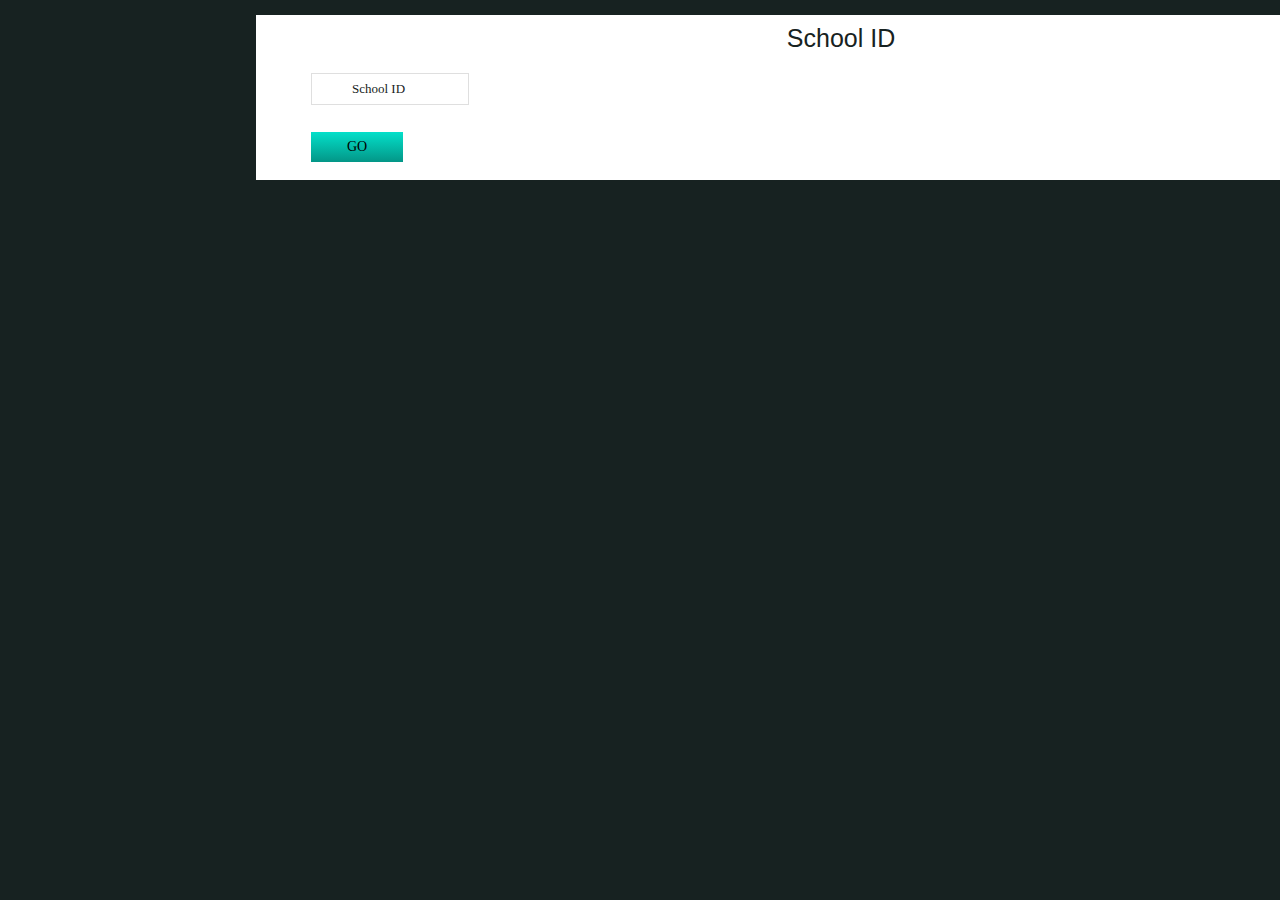
==== Login_page/app/index.html @ a38db3d4 "Login page design" ====
<!doctype html>
<html lang="en" ng-app="CalenderApp">
	<head>		
		<title>Login</title>
		<link rel="stylesheet" href="lib/bootstrap/css/bootstrap.min.css">		  
	</head>
	<body>
		<div class="view-container">
			<div ng-view class="view-frame"></div>
		</div>
		<script src="lib/jquery/jquery-1.10.2.js"></script>
		<script src="lib/angular/angular.js"></script>  
		<script src="lib/angular/angular-resource.js"></script>
		<script src="lib/angular/angular-route.js"></script>
		<script src="lib/bootstrap/js/bootstrap.min.js"></script>

		<script src="js/login.js"></script>
	</body>
</html>
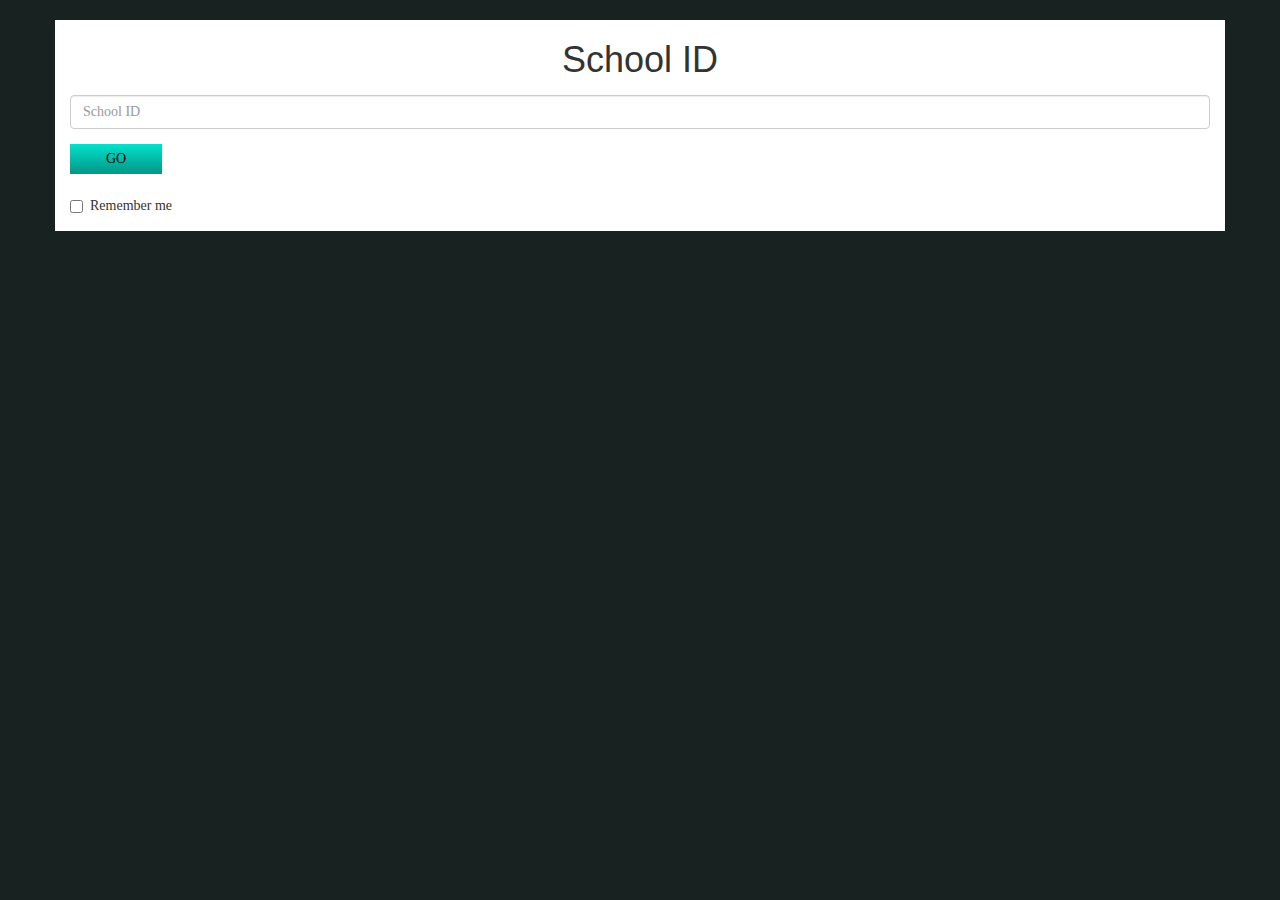
==== commit cb254905: "Home Screen Design" ====
--- a/Login_page/app/index.html
+++ b/Login_page/app/index.html
@@ -5,15 +5,19 @@
 		<link rel="stylesheet" href="lib/bootstrap/css/bootstrap.min.css">		  
 	</head>
 	<body>
-		<div class="view-container">
-			<div ng-view class="view-frame"></div>
-		</div>
+		<script src="lib/jquery/jquery-1.10.2.min.js"></script>
 		<script src="lib/jquery/jquery-1.10.2.js"></script>
 		<script src="lib/angular/angular.js"></script>  
 		<script src="lib/angular/angular-resource.js"></script>
 		<script src="lib/angular/angular-route.js"></script>
 		<script src="lib/bootstrap/js/bootstrap.min.js"></script>
+		<script src="lib/bootstrap/js/bootstrap.js"></script>
 
 		<script src="js/login.js"></script>
+	
+		<div class="view-container">
+			<div ng-view class="view-frame"></div>
+		</div>
+		
 	</body>
 </html>
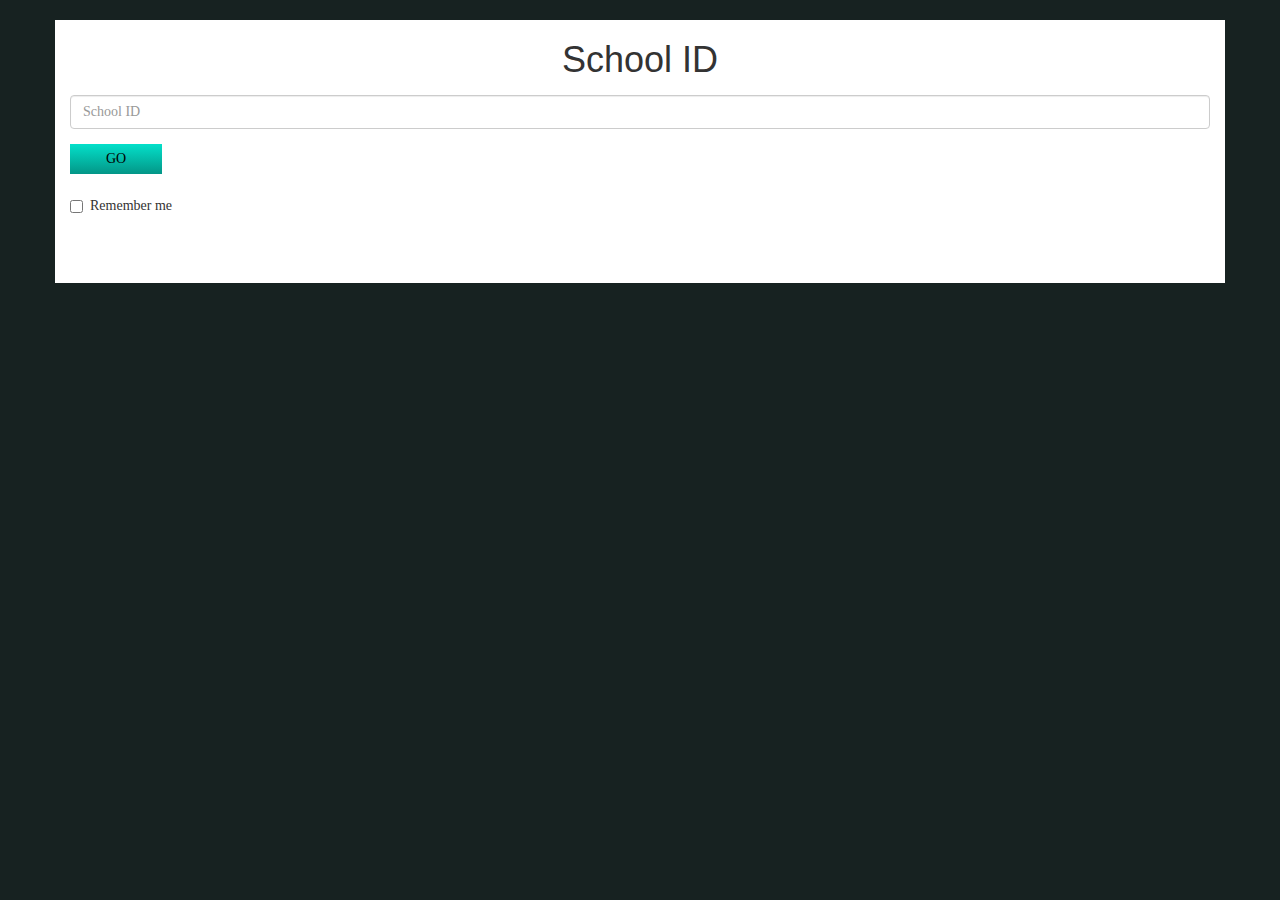
==== commit 4a3960c7: "Validating login data" ====
--- a/Login_page/app/index.html
+++ b/Login_page/app/index.html
@@ -1,19 +1,24 @@
 <!doctype html>
 <html lang="en" ng-app="CalenderApp">
 	<head>		
-		<title>Login</title>
-		<link rel="stylesheet" href="lib/bootstrap/css/bootstrap.min.css">		  
+		<title>Calender</title>
+		<link rel="stylesheet" href="lib/bootstrap/css/bootstrap.min.css">
+		<link rel="stylesheet" href="css/calender.css">
 	</head>
 	<body>
 		<script src="lib/jquery/jquery-1.10.2.min.js"></script>
-		<script src="lib/jquery/jquery-1.10.2.js"></script>
+		<script src="lib/jquery/jquery-1.10.2.js"></script>	
 		<script src="lib/angular/angular.js"></script>  
 		<script src="lib/angular/angular-resource.js"></script>
 		<script src="lib/angular/angular-route.js"></script>
+		<script src="lib/angular/angular-sanitize.js"></script>
 		<script src="lib/bootstrap/js/bootstrap.min.js"></script>
 		<script src="lib/bootstrap/js/bootstrap.js"></script>
+		<script src="lib/angular/angular-css-injector.js"></script>
 
-		<script src="js/login.js"></script>
+		<script src="js/app.js"></script>
+		<script src="js/controllers.js"></script>
+		
 	
 		<div class="view-container">
 			<div ng-view class="view-frame"></div>
--- a/Login_page/app/css/calender.css
+++ b/Login_page/app/css/calender.css
@@ -0,0 +1,44 @@
+body {
+	background-color:#172221 ;   
+    font-family: 'Open Sans';	
+}
+.container {
+    background: #FFFFFF;
+    margin: 20px auto;
+}
+.logo {	    
+    padding-bottom: 5px;
+    text-align: center;
+}
+.go_button {
+	background: linear-gradient(#04E0CA, #039687) repeat scroll 0 0 rgba(0, 0, 0, 0);
+    border: medium none;
+    cursor: pointer;
+    height: 30px;    
+    position: relative;
+    width: 92px;
+    z-index: 900;
+}
+.logo-row {
+	background-color: #FFFFFF;
+    border-radius: 3px 3px 0 0;
+	margin: 10px auto;
+    padding: 20px;
+    text-align: center;
+}
+.text-row {
+    color: #000000;
+    font-family: Georgia,"Times New Roman",Times,serif;
+}
+.text-slogan {
+    color: #000000;
+    font-family: "Lucida Sans Unicode";
+}
+@media screen and (max-width: 360px) {
+.container {
+    width: 90%;
+}
+}
+.alert{
+color: #FF0000;
+}
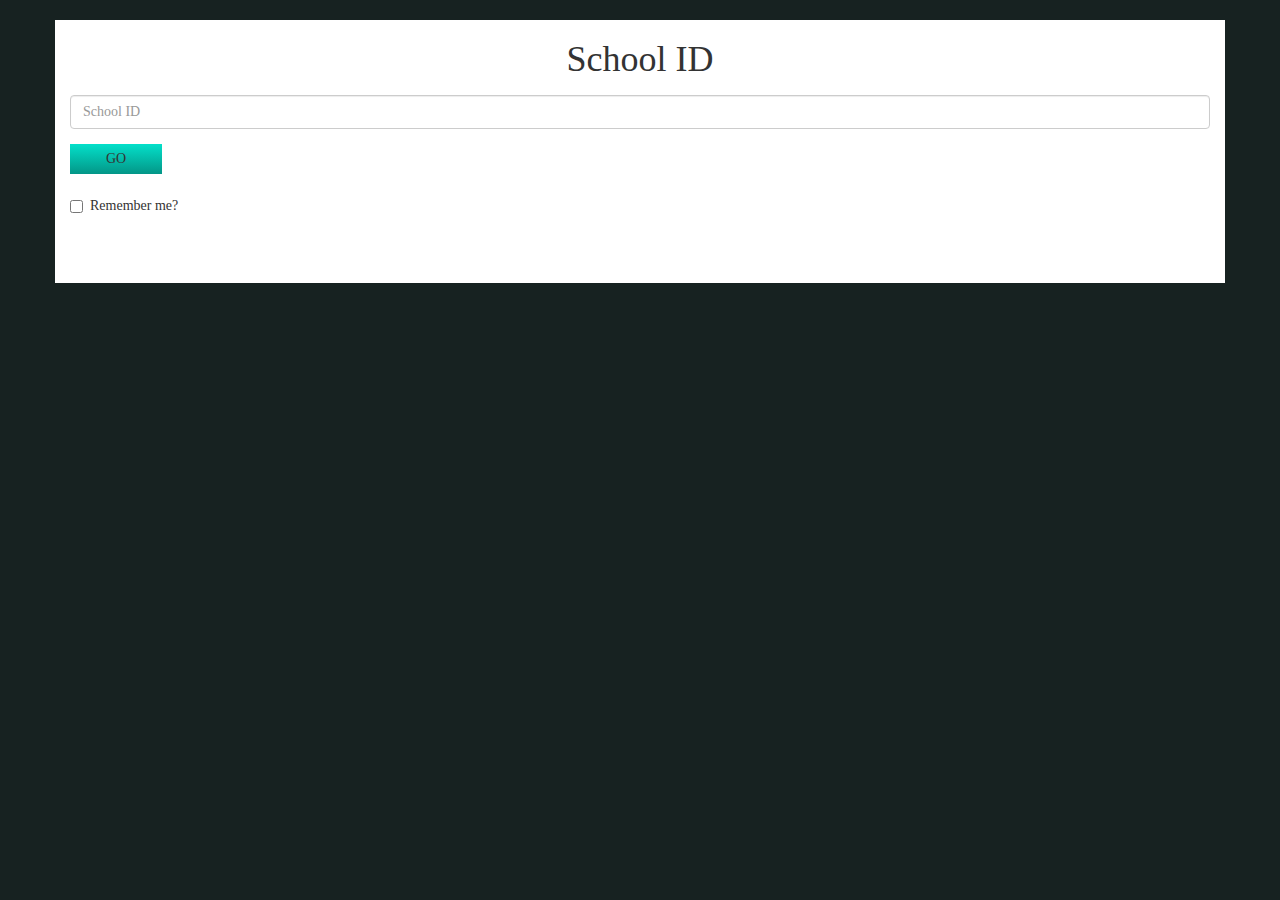
==== commit e3f37c4a: "Added screens for sms,note, announcement, news" ====
--- a/Login_page/app/index.html
+++ b/Login_page/app/index.html
@@ -1,26 +1,41 @@
 <!doctype html>
-<html lang="en" ng-app="CalenderApp">
-	<head>		
-		<title>Calender</title>
-		<link rel="stylesheet" href="lib/bootstrap/css/bootstrap.min.css">
-		<link rel="stylesheet" href="css/calender.css">
+<html lang="en" ng-app="CalendarApp">
+	
+	<head>	
+		
+		<meta  name = "viewport" content = "initial-scale = 1.0, maximum-scale = 1.0, user-scalable = no">
+		<title>Calendar</title>
+		<link rel="stylesheet" href="lib/bootstrap/css/bootstrap.min.css">	
+		<link rel="stylesheet" href="css/calender.css">	
 	</head>
 	<body>
 		<script src="lib/jquery/jquery-1.10.2.min.js"></script>
-		<script src="lib/jquery/jquery-1.10.2.js"></script>	
+		<script src="lib/jquery/jquery-1.10.2.js"></script>
 		<script src="lib/angular/angular.js"></script>  
+		<script src="lib/angular/angular.min.js"></script>
 		<script src="lib/angular/angular-resource.js"></script>
-		<script src="lib/angular/angular-route.js"></script>
-		<script src="lib/angular/angular-sanitize.js"></script>
+		<script src="lib/angular/angular-route.js"></script>		
 		<script src="lib/bootstrap/js/bootstrap.min.js"></script>
 		<script src="lib/bootstrap/js/bootstrap.js"></script>
-		<script src="lib/angular/angular-css-injector.js"></script>
+		<!--<script src="lib/ui-bootstrap-tpls-0.6.0.js"></script>-->
+		<script src="lib/ui-bootstrap-tpls-0.10.0.js"></script>	
+			
+		<script type="text/javascript" src="lib/snap/snap.js"></script>
+		<script src="lib/angular-webstorage.js">
+		<!-- Include the compiled Ratchet JS -->
+		<script src="lib/snap/ratchet.js"></script>
+		
+				
 
 		<script src="js/app.js"></script>
 		<script src="js/controllers.js"></script>
+		<script src="js/service.js"></script>
 		
-	
+		<script type="text/javascript" src="codebase/dhxscheduler_mobile.js" ></script>
+		
+		
 		<div class="view-container">
+		
 			<div ng-view class="view-frame"></div>
 		</div>
 		
--- a/Login_page/app/css/calender.css
+++ b/Login_page/app/css/calender.css
@@ -42,3 +42,6 @@
 .alert{
 color: #FF0000;
 }
+.iconclr{
+color: #FF0000;
+}